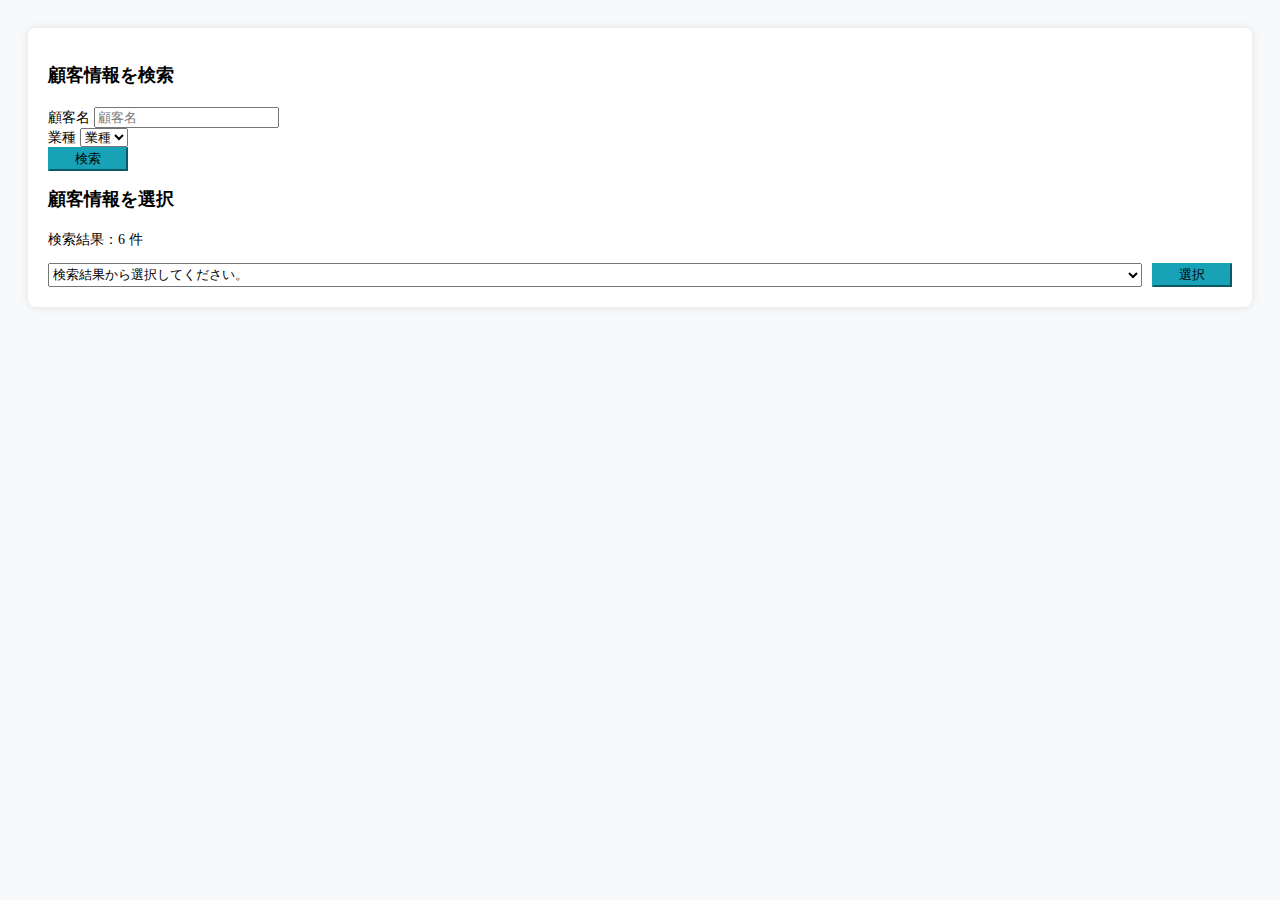
==== my-spring-boot-app/src/main/resources/templates/client_select.html @ e36342c9 "clientのHTML" ====
<html lang="ja">
<head>
    <meta charset="UTF-8">
    <meta name="viewport" content="width=device-width, initial-scale=1.0">
    <title>顧客情報を検索</title>
    <link href="https://cdn.jsdelivr.net/npm/bootstrap@5.3.2/dist/css/bootstrap.min.css" rel="stylesheet" integrity="sha384-T3c6CoIi6uLrA9TneNEoa7RxnatzjcDSCmG1MXxSR1GAsXEV/Dwwykc2MPK8M2HN" crossorigin="anonymous">
    <style>
        body {
            background-color: #f8f9fa;
            padding: 20px;
        }
        .container {
            background-color: white;
            border-radius: 8px;
            padding: 20px;
            box-shadow: 0 0 10px rgba(0,0,0,0.1);
        }
        h2 {
            font-size: 18px;
            margin-bottom: 20px;
        }
        .form-label {
            font-size: 14px;
        }
        .btn-primary {
            background-color: #17a2b8;
            border-color: #17a2b8;
            width: 80px;
        }
        .btn-primary:hover {
            background-color: #138496;
            border-color: #138496;
        }
        .select-button-wrapper {
            display: flex;
            align-items: stretch;
        }
        .select-button-wrapper .form-select {
            flex-grow: 1;
            margin-right: 10px;
        }
    </style>
</head>
<body>
    <div class="container">
        <h2>顧客情報を検索</h2>
        <form>
            <div class="row mb-3">
                <div class="col-md-6">
                    <label for="customerName" class="form-label">顧客名</label>
                    <input type="text" class="form-control" id="customerName" placeholder="顧客名">
                </div>
                <div class="col-md-4">
                    <label for="businessType" class="form-label">業種</label>
                    <select class="form-select" id="businessType">
                        <option selected>業種</option>
                    </select>
                </div>
                <div class="col-md-2 d-flex align-items-end">
                    <button type="submit" class="btn btn-primary">検索</button>
                </div>
            </div>
        </form>
        
        <h2 class="mt-4">顧客情報を選択</h2>
        <p class="mb-2" style="font-size: 14px;">検索結果：6 件</p>
        <div class="select-button-wrapper">
            <select class="form-select">
                <option selected>検索結果から選択してください。</option>
            </select>
            <button type="button" class="btn btn-primary">選択</button>
        </div>
    </div>

    <script src="https://cdn.jsdelivr.net/npm/bootstrap@5.3.2/dist/js/bootstrap.bundle.min.js" integrity="sha384-C6RzsynM9kWDrMNeT87bh95OGNyZPhcTNXj1NW7RuBCsyN/o0jlpcV8Qyq46cDfL" crossorigin="anonymous"></script>
</body>
</html>
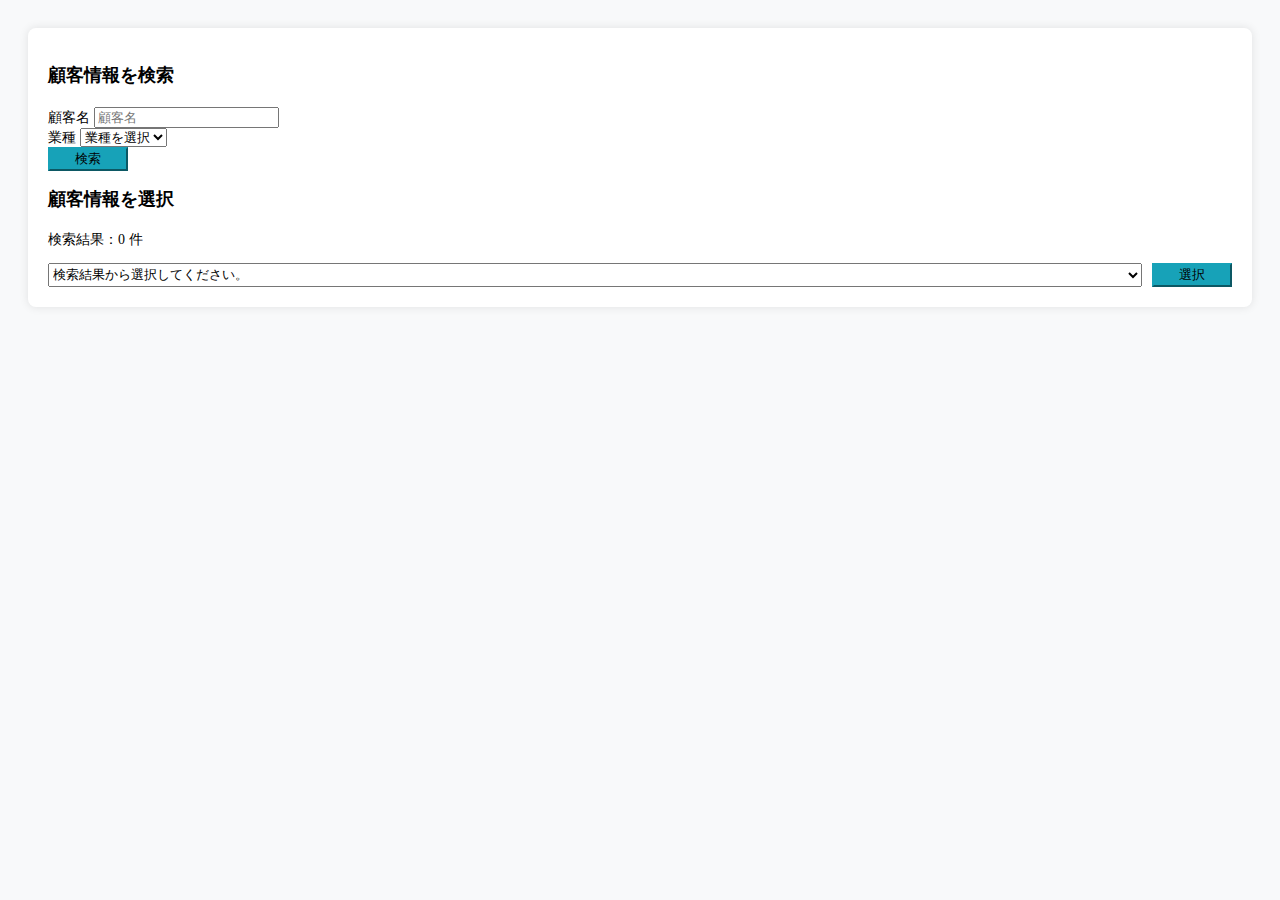
==== commit 2023d281: "顧客検索画面追加実装" ====
--- a/my-spring-boot-app/src/main/resources/templates/client_select.html
+++ b/my-spring-boot-app/src/main/resources/templates/client_select.html
@@ -1,59 +1,83 @@
-<html lang="ja">
+<html lang="ja" xmlns:th="http://www.thymeleaf.org">
+
 <head>
     <meta charset="UTF-8">
     <meta name="viewport" content="width=device-width, initial-scale=1.0">
     <title>顧客情報を検索</title>
-    <link href="https://cdn.jsdelivr.net/npm/bootstrap@5.3.2/dist/css/bootstrap.min.css" rel="stylesheet" integrity="sha384-T3c6CoIi6uLrA9TneNEoa7RxnatzjcDSCmG1MXxSR1GAsXEV/Dwwykc2MPK8M2HN" crossorigin="anonymous">
+    <link href="https://cdn.jsdelivr.net/npm/bootstrap@5.3.2/dist/css/bootstrap.min.css" rel="stylesheet"
+        integrity="sha384-T3c6CoIi6uLrA9TneNEoa7RxnatzjcDSCmG1MXxSR1GAsXEV/Dwwykc2MPK8M2HN" crossorigin="anonymous">
     <style>
         body {
             background-color: #f8f9fa;
             padding: 20px;
         }
+
         .container {
             background-color: white;
             border-radius: 8px;
             padding: 20px;
-            box-shadow: 0 0 10px rgba(0,0,0,0.1);
-        }
+            box-shadow: 0 0 10px rgba(0, 0, 0, 0.1);
+        }
+
         h2 {
             font-size: 18px;
             margin-bottom: 20px;
         }
+
         .form-label {
             font-size: 14px;
         }
+
         .btn-primary {
             background-color: #17a2b8;
             border-color: #17a2b8;
             width: 80px;
         }
+
         .btn-primary:hover {
             background-color: #138496;
             border-color: #138496;
         }
+
         .select-button-wrapper {
             display: flex;
             align-items: stretch;
         }
+
         .select-button-wrapper .form-select {
             flex-grow: 1;
             margin-right: 10px;
         }
+
+        .error-message {
+            color: #dc3545;
+            margin-top: 10px;
+            font-size: 14px;
+        }
+
+        .result-count {
+            font-size: 14px;
+        }
     </style>
 </head>
+
 <body>
     <div class="container">
         <h2>顧客情報を検索</h2>
-        <form>
+        <div id="errorContainer" class="error-message" style="display: none;"></div>
+
+        <form id="searchForm">
             <div class="row mb-3">
                 <div class="col-md-6">
                     <label for="customerName" class="form-label">顧客名</label>
-                    <input type="text" class="form-control" id="customerName" placeholder="顧客名">
+                    <input type="text" class="form-control" id="customerName" name="customerName" placeholder="顧客名">
                 </div>
                 <div class="col-md-4">
-                    <label for="businessType" class="form-label">業種</label>
-                    <select class="form-select" id="businessType">
-                        <option selected>業種</option>
+                    <label for="industryCode" class="form-label">業種</label>
+                    <select class="form-select" id="industryCode" name="industryCode">
+                        <option value="">業種を選択</option>
+                        <option th:each="industry : ${industryTypes}" th:value="${industry.key}"
+                            th:text="${industry.value}">業種</option>
                     </select>
                 </div>
                 <div class="col-md-2 d-flex align-items-end">
@@ -61,17 +85,128 @@
                 </div>
             </div>
         </form>
-        
+
         <h2 class="mt-4">顧客情報を選択</h2>
-        <p class="mb-2" style="font-size: 14px;">検索結果：6 件</p>
+        <p id="resultCount" class="mb-2 result-count">検索結果：0 件</p>
         <div class="select-button-wrapper">
-            <select class="form-select">
+            <select class="form-select" id="customerList">
                 <option selected>検索結果から選択してください。</option>
             </select>
-            <button type="button" class="btn btn-primary">選択</button>
+            <button type="button" class="btn btn-primary" id="selectButton">選択</button>
         </div>
     </div>
 
-    <script src="https://cdn.jsdelivr.net/npm/bootstrap@5.3.2/dist/js/bootstrap.bundle.min.js" integrity="sha384-C6RzsynM9kWDrMNeT87bh95OGNyZPhcTNXj1NW7RuBCsyN/o0jlpcV8Qyq46cDfL" crossorigin="anonymous"></script>
+    <script src="https://cdn.jsdelivr.net/npm/bootstrap@5.3.2/dist/js/bootstrap.bundle.min.js"
+        integrity="sha384-C6RzsynM9kWDrMNeT87bh95OGNyZPhcTNXj1NW7RuBCsyN/o0jlpcV8Qyq46cDfL"
+        crossorigin="anonymous"></script>
+    <script>
+        document.addEventListener('DOMContentLoaded', function () {
+            // 検索フォームのサブミット処理
+            document.getElementById('searchForm').addEventListener('submit', function (e) {
+                e.preventDefault();
+
+                // エラーメッセージをクリア
+                const errorContainer = document.getElementById('errorContainer');
+                errorContainer.style.display = 'none';
+                errorContainer.textContent = '';
+
+                // フォームデータの取得
+                const customerName = document.getElementById('customerName').value;
+                const industryCode = document.getElementById('industryCode').value;
+
+                // URLパラメータの構築
+                const params = new URLSearchParams();
+                if (customerName) params.append('customerName', customerName);
+                if (industryCode) params.append('industryCode', industryCode);
+
+                // 非同期リクエストの実行
+                fetch('/customer-selection/search?' + params.toString())
+                    .then(response => {
+                        if (!response.ok) {
+                            if (response.status === 400) {
+                                return response.json().then(data => {
+                                    throw { status: 400, data: data };
+                                });
+                            }
+                            throw { status: response.status, message: 'エラーが発生しました。処理を再度実行してください。' };
+                        }
+                        return response.json();
+                    })
+                    .then(data => {
+                        // 検索結果の表示
+                        displaySearchResults(data);
+                    })
+                    .catch(error => {
+                        if (error.status === 400 && error.data) {
+                            // 400エラーの場合はエラーメッセージを表示
+                            errorContainer.textContent = error.data.message || '入力内容に誤りがあります。';
+                            errorContainer.style.display = 'block';
+                        } else {
+                            // その他のエラーの場合はアラート表示
+                            alert(error.message || 'エラーが発生しました。処理を再度実行してください。');
+                        }
+                    });
+            });
+
+            // 選択ボタンのクリック処理
+            document.getElementById('selectButton').addEventListener('click', function () {
+                const customerList = document.getElementById('customerList');
+                const selectedOption = customerList.options[customerList.selectedIndex];
+
+                // 顧客が選択されているか確認
+                if (customerList.selectedIndex === 0 || !selectedOption.value) {
+                    alert('顧客を選択してください。');
+                    return;
+                }
+
+                // 親ウィンドウのコールバック関数を呼び出し
+                if (window.opener && !window.opener.closed) {
+                    try {
+                        window.opener.receiveCustomerSelection(
+                            selectedOption.value,
+                            selectedOption.text
+                        );
+                        window.close();
+                    } catch (e) {
+                        alert('顧客情報の受け渡しに失敗しました。');
+                        console.error('Error calling parent window function:', e);
+                    }
+                } else {
+                    alert('親ウィンドウが見つかりません。');
+                }
+            });
+
+            // 検索結果表示関数
+            function displaySearchResults(customers) {
+                const customerList = document.getElementById('customerList');
+                const resultCount = document.getElementById('resultCount');
+
+                // 既存のオプションをクリア
+                customerList.innerHTML = '';
+
+                // 先頭に選択肢なしオプションを追加
+                const defaultOption = document.createElement('option');
+                defaultOption.text = '検索結果から選択してください。';
+                defaultOption.value = '';
+                customerList.add(defaultOption);
+
+                // 検索結果件数の表示
+                resultCount.textContent = `検索結果：${customers.length} 件`;
+
+                if (customers.length === 0) {
+                    return;
+                }
+
+                // 検索結果をプルダウンリストに追加
+                customers.forEach(customer => {
+                    const option = document.createElement('option');
+                    option.value = customer.customerId;
+                    option.text = customer.customerName;
+                    customerList.add(option);
+                });
+            }
+        });
+    </script>
 </body>
+
 </html>